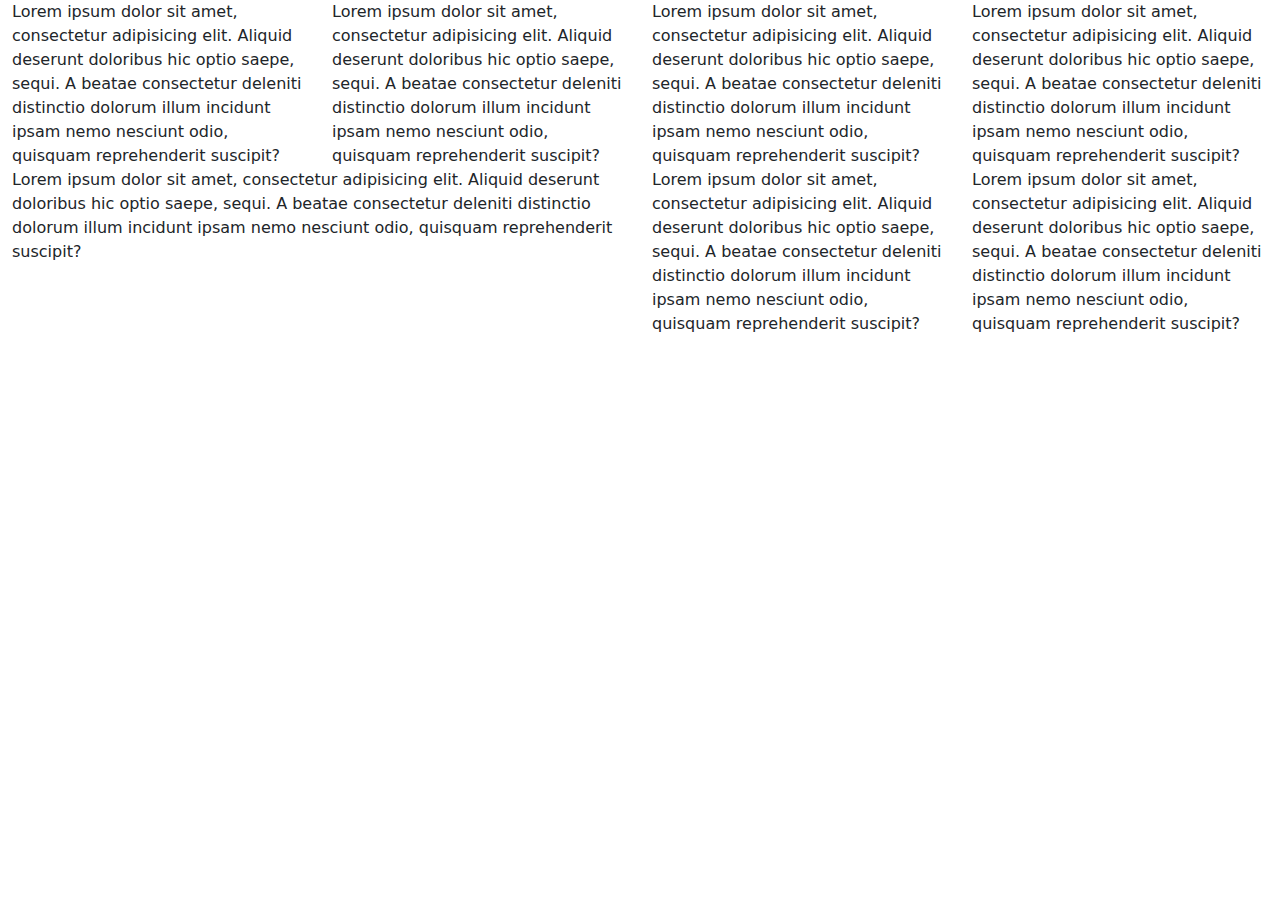
==== index.html @ feadb40b "bootstrap step 1" ====
<!doctype html>
<html lang="en">
<head>
    <meta charset="UTF-8">
    <meta name="viewport"
          content="width=device-width, user-scalable=no, initial-scale=1.0, maximum-scale=1.0, minimum-scale=1.0">
    <meta http-equiv="X-UA-Compatible" content="ie=edge">
    <link rel="stylesheet" href="css/bootstrap.min.css">
    <title>Document</title>
</head>
<body>


<div class="container-fluid">
    <div class="row">
        <div class="col-md-3 col-sm-3 col-xl-3">
            Lorem ipsum dolor sit amet, consectetur adipisicing elit. Aliquid deserunt doloribus hic optio saepe, sequi.
            A beatae consectetur deleniti distinctio dolorum illum incidunt ipsam nemo nesciunt odio, quisquam
            reprehenderit suscipit?
        </div>
        <div class="col-md-3 col-sm-3 col-xl-3">
            Lorem ipsum dolor sit amet, consectetur adipisicing elit. Aliquid deserunt doloribus hic optio saepe, sequi.
            A beatae consectetur deleniti distinctio dolorum illum incidunt ipsam nemo nesciunt odio, quisquam
            reprehenderit suscipit?
        </div>
        <div class="col-md-3 col-sm-3 col-xl-3">
            Lorem ipsum dolor sit amet, consectetur adipisicing elit. Aliquid deserunt doloribus hic optio saepe, sequi.
            A beatae consectetur deleniti distinctio dolorum illum incidunt ipsam nemo nesciunt odio, quisquam
            reprehenderit suscipit?
        </div>
        <div class="col-md-3 col-sm-3 col-xl-3">
            Lorem ipsum dolor sit amet, consectetur adipisicing elit. Aliquid deserunt doloribus hic optio saepe, sequi.
            A beatae consectetur deleniti distinctio dolorum illum incidunt ipsam nemo nesciunt odio, quisquam
            reprehenderit suscipit?
        </div>
    </div>
    <div class="row">
        <div class="col-6">
            Lorem ipsum dolor sit amet, consectetur adipisicing elit. Aliquid deserunt doloribus hic optio saepe, sequi.
            A beatae consectetur deleniti distinctio dolorum illum incidunt ipsam nemo nesciunt odio, quisquam
            reprehenderit suscipit?
        </div>
        <div class="col">
            Lorem ipsum dolor sit amet, consectetur adipisicing elit. Aliquid deserunt doloribus hic optio saepe, sequi.
            A beatae consectetur deleniti distinctio dolorum illum incidunt ipsam nemo nesciunt odio, quisquam
            reprehenderit suscipit?
        </div>
        <div class="col">
            Lorem ipsum dolor sit amet, consectetur adipisicing elit. Aliquid deserunt doloribus hic optio saepe, sequi.
            A beatae consectetur deleniti distinctio dolorum illum incidunt ipsam nemo nesciunt odio, quisquam
            reprehenderit suscipit?
        </div>
    </div>
</div>
</body>
</html>
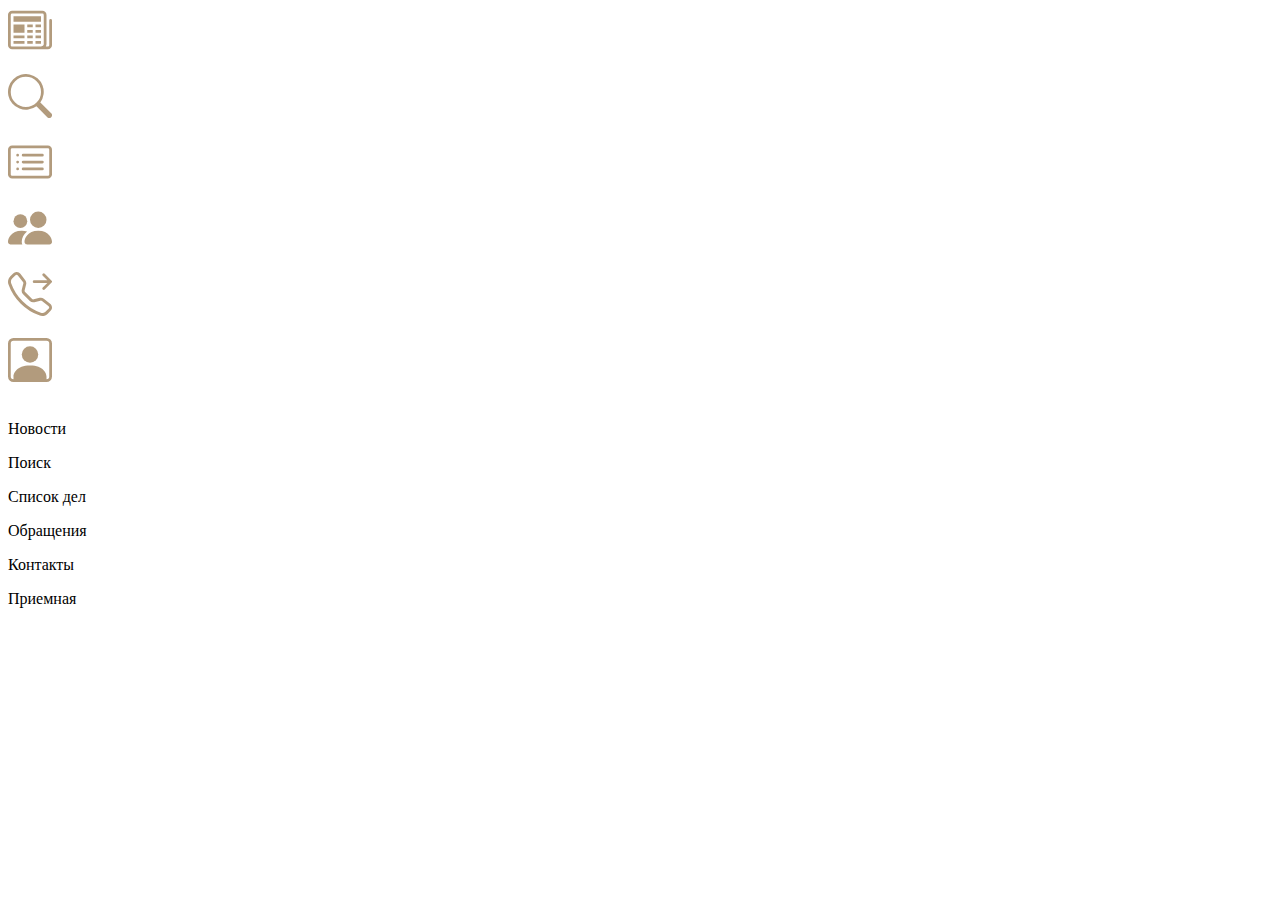
==== commit 224747b1: "dzer menu" ====
--- a/index.html
+++ b/index.html
@@ -5,52 +5,87 @@
     <meta name="viewport"
           content="width=device-width, user-scalable=no, initial-scale=1.0, maximum-scale=1.0, minimum-scale=1.0">
     <meta http-equiv="X-UA-Compatible" content="ie=edge">
-    <link rel="stylesheet" href="css/bootstrap.min.css">
+    <link rel="stylesheet" href="https://cdn.jsdelivr.net/npm/bootstrap@4.6.0/dist/css/bootstrap.min.css"
+          integrity="sha384-B0vP5xmATw1+K9KRQjQERJvTumQW0nPEzvF6L/Z6nronJ3oUOFUFpCjEUQouq2+l" crossorigin="anonymous">
     <title>Document</title>
 </head>
 <body>
 
 
-<div class="container-fluid">
+<div class="container-sm">
     <div class="row">
-        <div class="col-md-3 col-sm-3 col-xl-3">
-            Lorem ipsum dolor sit amet, consectetur adipisicing elit. Aliquid deserunt doloribus hic optio saepe, sequi.
-            A beatae consectetur deleniti distinctio dolorum illum incidunt ipsam nemo nesciunt odio, quisquam
-            reprehenderit suscipit?
+        <div class="col text-center" style="height: 66px">
+            <style>
+                svg:hover {
+                    width: 66px;
+                    height: 66px;
+                }
+            </style>
+            <a href="http://dzerzhinsky.orb.sudrf.ru/modules.php?name=press_dep"><svg xmlns="http://www.w3.org/2000/svg" width="44" height="44" fill="#B29B7D" class="bi bi-newspaper " viewBox="0 0 16 16">
+                <path d="M0 2.5A1.5 1.5 0 0 1 1.5 1h11A1.5 1.5 0 0 1 14 2.5v10.528c0 .3-.05.654-.238.972h.738a.5.5 0 0 0 .5-.5v-9a.5.5 0 0 1 1 0v9a1.5 1.5 0 0 1-1.5 1.5H1.497A1.497 1.497 0 0 1 0 13.5v-11zM12 14c.37 0 .654-.211.853-.441.092-.106.147-.279.147-.531V2.5a.5.5 0 0 0-.5-.5h-11a.5.5 0 0 0-.5.5v11c0 .278.223.5.497.5H12z"/>
+                <path d="M2 3h10v2H2V3zm0 3h4v3H2V6zm0 4h4v1H2v-1zm0 2h4v1H2v-1zm5-6h2v1H7V6zm3 0h2v1h-2V6zM7 8h2v1H7V8zm3 0h2v1h-2V8zm-3 2h2v1H7v-1zm3 0h2v1h-2v-1zm-3 2h2v1H7v-1zm3 0h2v1h-2v-1z"/>
+            </svg></a>
         </div>
-        <div class="col-md-3 col-sm-3 col-xl-3">
-            Lorem ipsum dolor sit amet, consectetur adipisicing elit. Aliquid deserunt doloribus hic optio saepe, sequi.
-            A beatae consectetur deleniti distinctio dolorum illum incidunt ipsam nemo nesciunt odio, quisquam
-            reprehenderit suscipit?
+        <div class="col text-center" style="height: 66px">
+            <a href="http://dzerzhinsky.orb.sudrf.ru/modules.php?name=sud_delo&name_op=sf&delo_id=1540005"><svg xmlns="http://www.w3.org/2000/svg" width="44" height="44" fill="#B29B7D" class="bi bi-search" viewBox="0 0 16 16">
+        <path d="M11.742 10.344a6.5 6.5 0 1 0-1.397 1.398h-.001c.03.04.062.078.098.115l3.85 3.85a1 1 0 0 0 1.415-1.414l-3.85-3.85a1.007 1.007 0 0 0-.115-.1zM12 6.5a5.5 5.5 0 1 1-11 0 5.5 5.5 0 0 1 11 0z"/>
+        </svg></a>
+            </div>
+        <div class="col text-center" style="height: 66px">
+            <a href="http://dzerzhinsky.orb.sudrf.ru//modules.php?name=sud_delo"><svg xmlns="http://www.w3.org/2000/svg" width="44" height="44" fill="#B29B7D" class="bi bi-card-list" viewBox="0 0 16 16">
+        <path d="M14.5 3a.5.5 0 0 1 .5.5v9a.5.5 0 0 1-.5.5h-13a.5.5 0 0 1-.5-.5v-9a.5.5 0 0 1 .5-.5h13zm-13-1A1.5 1.5 0 0 0 0 3.5v9A1.5 1.5 0 0 0 1.5 14h13a1.5 1.5 0 0 0 1.5-1.5v-9A1.5 1.5 0 0 0 14.5 2h-13z"/>
+        <path d="M5 8a.5.5 0 0 1 .5-.5h7a.5.5 0 0 1 0 1h-7A.5.5 0 0 1 5 8zm0-2.5a.5.5 0 0 1 .5-.5h7a.5.5 0 0 1 0 1h-7a.5.5 0 0 1-.5-.5zm0 5a.5.5 0 0 1 .5-.5h7a.5.5 0 0 1 0 1h-7a.5.5 0 0 1-.5-.5zm-1-5a.5.5 0 1 1-1 0 .5.5 0 0 1 1 0zM4 8a.5.5 0 1 1-1 0 .5.5 0 0 1 1 0zm0 2.5a.5.5 0 1 1-1 0 .5.5 0 0 1 1 0z"/>
+        </svg></a>
         </div>
-        <div class="col-md-3 col-sm-3 col-xl-3">
-            Lorem ipsum dolor sit amet, consectetur adipisicing elit. Aliquid deserunt doloribus hic optio saepe, sequi.
-            A beatae consectetur deleniti distinctio dolorum illum incidunt ipsam nemo nesciunt odio, quisquam
-            reprehenderit suscipit?
+        <div class="col text-center" style="height: 66px">
+            <a href="http://dzerzhinsky.orb.sudrf.ru/modules.php?name=gbook"><svg xmlns="http://www.w3.org/2000/svg" width="44" height="44" fill="#B29B7D" class="bi bi-people-fill" viewBox="0 0 16 16">
+        <path d="M7 14s-1 0-1-1 1-4 5-4 5 3 5 4-1 1-1 1H7zm4-6a3 3 0 1 0 0-6 3 3 0 0 0 0 6z"/>
+        <path fill-rule="evenodd" d="M5.216 14A2.238 2.238 0 0 1 5 13c0-1.355.68-2.75 1.936-3.72A6.325 6.325 0 0 0 5 9c-4 0-5 3-5 4s1 1 1 1h4.216z"/>
+        <path d="M4.5 8a2.5 2.5 0 1 0 0-5 2.5 2.5 0 0 0 0 5z"/>
+            </svg></a>
         </div>
-        <div class="col-md-3 col-sm-3 col-xl-3">
-            Lorem ipsum dolor sit amet, consectetur adipisicing elit. Aliquid deserunt doloribus hic optio saepe, sequi.
-            A beatae consectetur deleniti distinctio dolorum illum incidunt ipsam nemo nesciunt odio, quisquam
-            reprehenderit suscipit?
+        <div class="col text-center" style="height: 66px">
+            <a href="http://dzerzhinsky.orb.sudrf.ru/modules.php?name=information&rid=37"><svg xmlns="http://www.w3.org/2000/svg" width="44" height="44" fill="#B29B7D" class="bi bi-telephone-forward" viewBox="0 0 16 16">
+        <path d="M3.654 1.328a.678.678 0 0 0-1.015-.063L1.605 2.3c-.483.484-.661 1.169-.45 1.77a17.568 17.568 0 0 0 4.168 6.608 17.569 17.569 0 0 0 6.608 4.168c.601.211 1.286.033 1.77-.45l1.034-1.034a.678.678 0 0 0-.063-1.015l-2.307-1.794a.678.678 0 0 0-.58-.122l-2.19.547a1.745 1.745 0 0 1-1.657-.459L5.482 8.062a1.745 1.745 0 0 1-.46-1.657l.548-2.19a.678.678 0 0 0-.122-.58L3.654 1.328zM1.884.511a1.745 1.745 0 0 1 2.612.163L6.29 2.98c.329.423.445.974.315 1.494l-.547 2.19a.678.678 0 0 0 .178.643l2.457 2.457a.678.678 0 0 0 .644.178l2.189-.547a1.745 1.745 0 0 1 1.494.315l2.306 1.794c.829.645.905 1.87.163 2.611l-1.034 1.034c-.74.74-1.846 1.065-2.877.702a18.634 18.634 0 0 1-7.01-4.42 18.634 18.634 0 0 1-4.42-7.009c-.362-1.03-.037-2.137.703-2.877L1.885.511zm10.762.135a.5.5 0 0 1 .708 0l2.5 2.5a.5.5 0 0 1 0 .708l-2.5 2.5a.5.5 0 0 1-.708-.708L14.293 4H9.5a.5.5 0 0 1 0-1h4.793l-1.647-1.646a.5.5 0 0 1 0-.708z"/>
+        </svg></a>
+        </div>
+        <div class="col text-center" style="height: 66px">
+            <a href="http://dzerzhinsky.orb.sudrf.ru/modules.php?name=info_court&rid=8"><svg xmlns="http://www.w3.org/2000/svg" width="44" height="44" fill="#B29B7D" class="bi bi-person-square" viewBox="0 0 16 16">
+        <path d="M11 6a3 3 0 1 1-6 0 3 3 0 0 1 6 0z"/>
+        <path d="M2 0a2 2 0 0 0-2 2v12a2 2 0 0 0 2 2h12a2 2 0 0 0 2-2V2a2 2 0 0 0-2-2H2zm12 1a1 1 0 0 1 1 1v12a1 1 0 0 1-1 1v-1c0-1-1-4-6-4s-6 3-6 4v1a1 1 0 0 1-1-1V2a1 1 0 0 1 1-1h12z"/>
+        </svg></a>
         </div>
     </div>
     <div class="row">
-        <div class="col-6">
-            Lorem ipsum dolor sit amet, consectetur adipisicing elit. Aliquid deserunt doloribus hic optio saepe, sequi.
-            A beatae consectetur deleniti distinctio dolorum illum incidunt ipsam nemo nesciunt odio, quisquam
-            reprehenderit suscipit?
+        <div class="col text-center">
+            <p class="h5">Новости</p>
         </div>
-        <div class="col">
-            Lorem ipsum dolor sit amet, consectetur adipisicing elit. Aliquid deserunt doloribus hic optio saepe, sequi.
-            A beatae consectetur deleniti distinctio dolorum illum incidunt ipsam nemo nesciunt odio, quisquam
-            reprehenderit suscipit?
+        <div class="col text-center">
+            <p class="h5">Поиск</p>
         </div>
-        <div class="col">
-            Lorem ipsum dolor sit amet, consectetur adipisicing elit. Aliquid deserunt doloribus hic optio saepe, sequi.
-            A beatae consectetur deleniti distinctio dolorum illum incidunt ipsam nemo nesciunt odio, quisquam
-            reprehenderit suscipit?
+        <div class="col text-center">
+            <p class="h5">Список дел</p>
+        </div>
+        <div class="col text-center">
+            <p class="h5">Обращения</p>
+        </div>
+        <div class="col text-center">
+            <p class="h5">Контакты</p>
+        </div>
+        <div class="col text-center">
+            <p class="h5">Приемная</p>
         </div>
     </div>
 </div>
+
+<script src="https://code.jquery.com/jquery-3.6.0.js" integrity="sha256-H+K7U5CnXl1h5ywQfKtSj8PCmoN9aaq30gDh27Xc0jk="
+        crossorigin="anonymous"></script>
+<script src="https://code.jquery.com/jquery-3.5.1.slim.min.js"
+        integrity="sha384-DfXdz2htPH0lsSSs5nCTpuj/zy4C+OGpamoFVy38MVBnE+IbbVYUew+OrCXaRkfj"
+        crossorigin="anonymous"></script>
+<script src="https://cdn.jsdelivr.net/npm/bootstrap@4.6.0/dist/js/bootstrap.bundle.min.js"
+        integrity="sha384-Piv4xVNRyMGpqkS2by6br4gNJ7DXjqk09RmUpJ8jgGtD7zP9yug3goQfGII0yAns"
+        crossorigin="anonymous"></script>
+<script src="lib/typed.min.js"></script>
 </body>
 </html>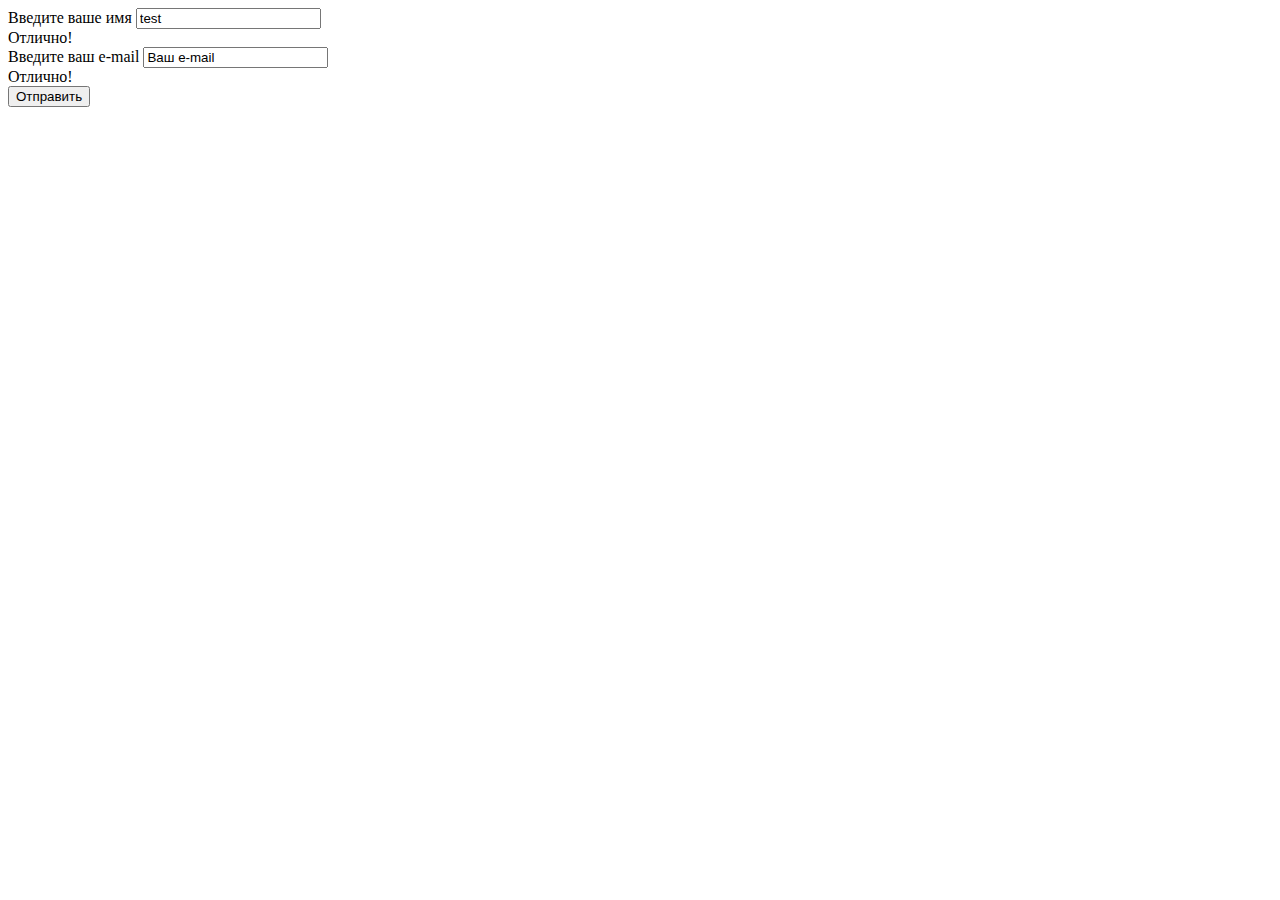
==== commit ed58e0fc: "jquery validation step 1" ====
--- a/index.html
+++ b/index.html
@@ -10,73 +10,33 @@
     <title>Document</title>
 </head>
 <body>
+<div class="container">
+    <div class="row">
+        <div class="col-md-12">
+            <form action="">
+                <div class="form-row">
+                    <div class="col-md-6 mb-3 mailBlock">
+                        <label for="name">Введите ваше имя</label>
+                        <input type="text" class="form-control " id="name" value="test" required>
+                        <div class="valid-feedback">
+                            Отлично!
+                        </div>
+                    </div>
+                    <div class="col-md-6 mb-3 mailBlock">
+                        <label for="email">Введите ваш e-mail</label>
+                        <input type="email" class="form-control " id="email" value="Ваш e-mail" required>
+                        <div class="valid-feedback">
+                            Отлично!
+                        </div>
+                    </div>
+                    <button class="btn btn-success" type="submit">Отправить</button>
+                </div>
 
-
-<div class="container-sm">
-    <div class="row">
-        <div class="col text-center" style="height: 66px">
-            <style>
-                svg:hover {
-                    width: 66px;
-                    height: 66px;
-                }
-            </style>
-            <a href="http://dzerzhinsky.orb.sudrf.ru/modules.php?name=press_dep"><svg xmlns="http://www.w3.org/2000/svg" width="44" height="44" fill="#B29B7D" class="bi bi-newspaper " viewBox="0 0 16 16">
-                <path d="M0 2.5A1.5 1.5 0 0 1 1.5 1h11A1.5 1.5 0 0 1 14 2.5v10.528c0 .3-.05.654-.238.972h.738a.5.5 0 0 0 .5-.5v-9a.5.5 0 0 1 1 0v9a1.5 1.5 0 0 1-1.5 1.5H1.497A1.497 1.497 0 0 1 0 13.5v-11zM12 14c.37 0 .654-.211.853-.441.092-.106.147-.279.147-.531V2.5a.5.5 0 0 0-.5-.5h-11a.5.5 0 0 0-.5.5v11c0 .278.223.5.497.5H12z"/>
-                <path d="M2 3h10v2H2V3zm0 3h4v3H2V6zm0 4h4v1H2v-1zm0 2h4v1H2v-1zm5-6h2v1H7V6zm3 0h2v1h-2V6zM7 8h2v1H7V8zm3 0h2v1h-2V8zm-3 2h2v1H7v-1zm3 0h2v1h-2v-1zm-3 2h2v1H7v-1zm3 0h2v1h-2v-1z"/>
-            </svg></a>
-        </div>
-        <div class="col text-center" style="height: 66px">
-            <a href="http://dzerzhinsky.orb.sudrf.ru/modules.php?name=sud_delo&name_op=sf&delo_id=1540005"><svg xmlns="http://www.w3.org/2000/svg" width="44" height="44" fill="#B29B7D" class="bi bi-search" viewBox="0 0 16 16">
-        <path d="M11.742 10.344a6.5 6.5 0 1 0-1.397 1.398h-.001c.03.04.062.078.098.115l3.85 3.85a1 1 0 0 0 1.415-1.414l-3.85-3.85a1.007 1.007 0 0 0-.115-.1zM12 6.5a5.5 5.5 0 1 1-11 0 5.5 5.5 0 0 1 11 0z"/>
-        </svg></a>
-            </div>
-        <div class="col text-center" style="height: 66px">
-            <a href="http://dzerzhinsky.orb.sudrf.ru//modules.php?name=sud_delo"><svg xmlns="http://www.w3.org/2000/svg" width="44" height="44" fill="#B29B7D" class="bi bi-card-list" viewBox="0 0 16 16">
-        <path d="M14.5 3a.5.5 0 0 1 .5.5v9a.5.5 0 0 1-.5.5h-13a.5.5 0 0 1-.5-.5v-9a.5.5 0 0 1 .5-.5h13zm-13-1A1.5 1.5 0 0 0 0 3.5v9A1.5 1.5 0 0 0 1.5 14h13a1.5 1.5 0 0 0 1.5-1.5v-9A1.5 1.5 0 0 0 14.5 2h-13z"/>
-        <path d="M5 8a.5.5 0 0 1 .5-.5h7a.5.5 0 0 1 0 1h-7A.5.5 0 0 1 5 8zm0-2.5a.5.5 0 0 1 .5-.5h7a.5.5 0 0 1 0 1h-7a.5.5 0 0 1-.5-.5zm0 5a.5.5 0 0 1 .5-.5h7a.5.5 0 0 1 0 1h-7a.5.5 0 0 1-.5-.5zm-1-5a.5.5 0 1 1-1 0 .5.5 0 0 1 1 0zM4 8a.5.5 0 1 1-1 0 .5.5 0 0 1 1 0zm0 2.5a.5.5 0 1 1-1 0 .5.5 0 0 1 1 0z"/>
-        </svg></a>
-        </div>
-        <div class="col text-center" style="height: 66px">
-            <a href="http://dzerzhinsky.orb.sudrf.ru/modules.php?name=gbook"><svg xmlns="http://www.w3.org/2000/svg" width="44" height="44" fill="#B29B7D" class="bi bi-people-fill" viewBox="0 0 16 16">
-        <path d="M7 14s-1 0-1-1 1-4 5-4 5 3 5 4-1 1-1 1H7zm4-6a3 3 0 1 0 0-6 3 3 0 0 0 0 6z"/>
-        <path fill-rule="evenodd" d="M5.216 14A2.238 2.238 0 0 1 5 13c0-1.355.68-2.75 1.936-3.72A6.325 6.325 0 0 0 5 9c-4 0-5 3-5 4s1 1 1 1h4.216z"/>
-        <path d="M4.5 8a2.5 2.5 0 1 0 0-5 2.5 2.5 0 0 0 0 5z"/>
-            </svg></a>
-        </div>
-        <div class="col text-center" style="height: 66px">
-            <a href="http://dzerzhinsky.orb.sudrf.ru/modules.php?name=information&rid=37"><svg xmlns="http://www.w3.org/2000/svg" width="44" height="44" fill="#B29B7D" class="bi bi-telephone-forward" viewBox="0 0 16 16">
-        <path d="M3.654 1.328a.678.678 0 0 0-1.015-.063L1.605 2.3c-.483.484-.661 1.169-.45 1.77a17.568 17.568 0 0 0 4.168 6.608 17.569 17.569 0 0 0 6.608 4.168c.601.211 1.286.033 1.77-.45l1.034-1.034a.678.678 0 0 0-.063-1.015l-2.307-1.794a.678.678 0 0 0-.58-.122l-2.19.547a1.745 1.745 0 0 1-1.657-.459L5.482 8.062a1.745 1.745 0 0 1-.46-1.657l.548-2.19a.678.678 0 0 0-.122-.58L3.654 1.328zM1.884.511a1.745 1.745 0 0 1 2.612.163L6.29 2.98c.329.423.445.974.315 1.494l-.547 2.19a.678.678 0 0 0 .178.643l2.457 2.457a.678.678 0 0 0 .644.178l2.189-.547a1.745 1.745 0 0 1 1.494.315l2.306 1.794c.829.645.905 1.87.163 2.611l-1.034 1.034c-.74.74-1.846 1.065-2.877.702a18.634 18.634 0 0 1-7.01-4.42 18.634 18.634 0 0 1-4.42-7.009c-.362-1.03-.037-2.137.703-2.877L1.885.511zm10.762.135a.5.5 0 0 1 .708 0l2.5 2.5a.5.5 0 0 1 0 .708l-2.5 2.5a.5.5 0 0 1-.708-.708L14.293 4H9.5a.5.5 0 0 1 0-1h4.793l-1.647-1.646a.5.5 0 0 1 0-.708z"/>
-        </svg></a>
-        </div>
-        <div class="col text-center" style="height: 66px">
-            <a href="http://dzerzhinsky.orb.sudrf.ru/modules.php?name=info_court&rid=8"><svg xmlns="http://www.w3.org/2000/svg" width="44" height="44" fill="#B29B7D" class="bi bi-person-square" viewBox="0 0 16 16">
-        <path d="M11 6a3 3 0 1 1-6 0 3 3 0 0 1 6 0z"/>
-        <path d="M2 0a2 2 0 0 0-2 2v12a2 2 0 0 0 2 2h12a2 2 0 0 0 2-2V2a2 2 0 0 0-2-2H2zm12 1a1 1 0 0 1 1 1v12a1 1 0 0 1-1 1v-1c0-1-1-4-6-4s-6 3-6 4v1a1 1 0 0 1-1-1V2a1 1 0 0 1 1-1h12z"/>
-        </svg></a>
-        </div>
-    </div>
-    <div class="row">
-        <div class="col text-center">
-            <p class="h5">Новости</p>
-        </div>
-        <div class="col text-center">
-            <p class="h5">Поиск</p>
-        </div>
-        <div class="col text-center">
-            <p class="h5">Список дел</p>
-        </div>
-        <div class="col text-center">
-            <p class="h5">Обращения</p>
-        </div>
-        <div class="col text-center">
-            <p class="h5">Контакты</p>
-        </div>
-        <div class="col text-center">
-            <p class="h5">Приемная</p>
+            </form>
         </div>
     </div>
 </div>
+
 
 <script src="https://code.jquery.com/jquery-3.6.0.js" integrity="sha256-H+K7U5CnXl1h5ywQfKtSj8PCmoN9aaq30gDh27Xc0jk="
         crossorigin="anonymous"></script>
@@ -87,5 +47,6 @@
         integrity="sha384-Piv4xVNRyMGpqkS2by6br4gNJ7DXjqk09RmUpJ8jgGtD7zP9yug3goQfGII0yAns"
         crossorigin="anonymous"></script>
 <script src="lib/typed.min.js"></script>
+<script src="Untitled-1.js"></script>
 </body>
 </html>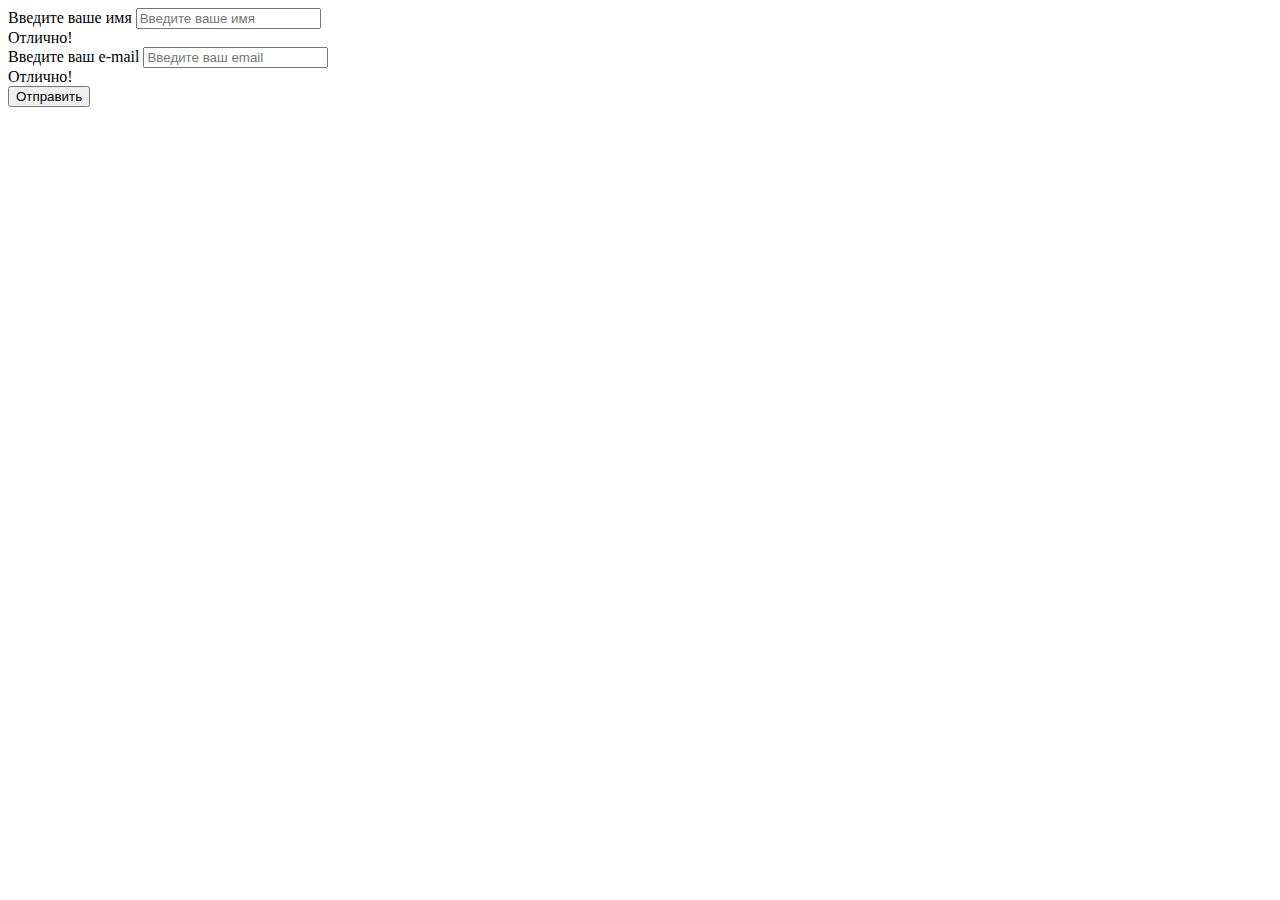
==== commit 9c5d976d: "jquery form validation" ====
--- a/index.html
+++ b/index.html
@@ -13,25 +13,24 @@
 <div class="container">
     <div class="row">
         <div class="col-md-12">
-            <form action="">
+            <form action="" class="">
                 <div class="form-row">
                     <div class="col-md-6 mb-3 mailBlock">
                         <label for="name">Введите ваше имя</label>
-                        <input type="text" class="form-control " id="name" value="test" required>
+                        <input type="text" class="form-control" id="name" value="" placeholder="Введите ваше имя">
                         <div class="valid-feedback">
                             Отлично!
                         </div>
                     </div>
                     <div class="col-md-6 mb-3 mailBlock">
                         <label for="email">Введите ваш e-mail</label>
-                        <input type="email" class="form-control " id="email" value="Ваш e-mail" required>
+                        <input type="email" class="form-control" id="email" value="" placeholder="Введите ваш email">
                         <div class="valid-feedback">
                             Отлично!
                         </div>
                     </div>
                     <button class="btn btn-success" type="submit">Отправить</button>
                 </div>
-
             </form>
         </div>
     </div>
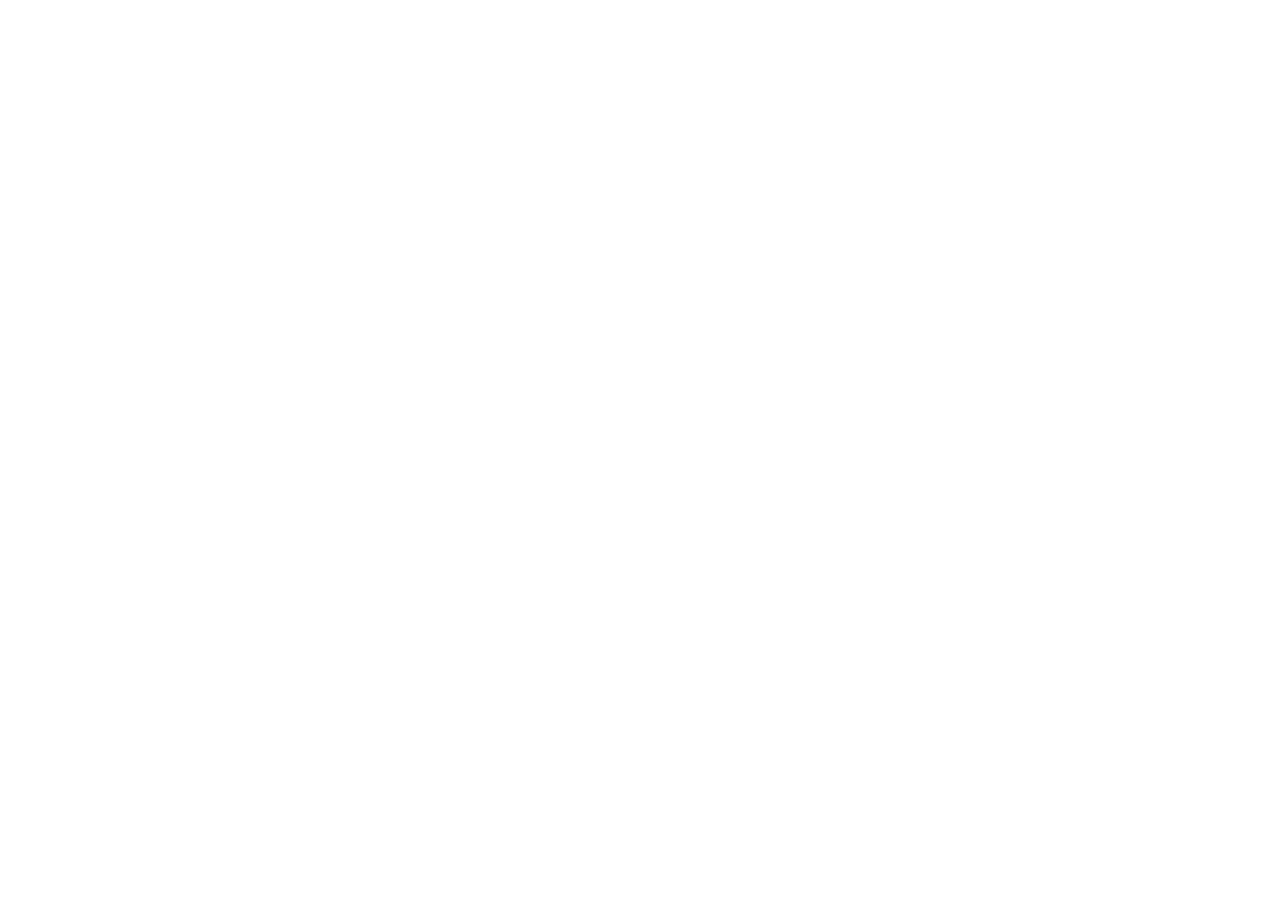
==== commit efa1f70e: "closure test" ====
--- a/index.html
+++ b/index.html
@@ -5,47 +5,11 @@
     <meta name="viewport"
           content="width=device-width, user-scalable=no, initial-scale=1.0, maximum-scale=1.0, minimum-scale=1.0">
     <meta http-equiv="X-UA-Compatible" content="ie=edge">
-    <link rel="stylesheet" href="https://cdn.jsdelivr.net/npm/bootstrap@4.6.0/dist/css/bootstrap.min.css"
-          integrity="sha384-B0vP5xmATw1+K9KRQjQERJvTumQW0nPEzvF6L/Z6nronJ3oUOFUFpCjEUQouq2+l" crossorigin="anonymous">
     <title>Document</title>
 </head>
 <body>
-<div class="container">
-    <div class="row">
-        <div class="col-md-12">
-            <form action="" class="">
-                <div class="form-row">
-                    <div class="col-md-6 mb-3 mailBlock">
-                        <label for="name">Введите ваше имя</label>
-                        <input type="text" class="form-control" id="name" value="" placeholder="Введите ваше имя">
-                        <div class="valid-feedback">
-                            Отлично!
-                        </div>
-                    </div>
-                    <div class="col-md-6 mb-3 mailBlock">
-                        <label for="email">Введите ваш e-mail</label>
-                        <input type="email" class="form-control" id="email" value="" placeholder="Введите ваш email">
-                        <div class="valid-feedback">
-                            Отлично!
-                        </div>
-                    </div>
-                    <button class="btn btn-success" type="submit">Отправить</button>
-                </div>
-            </form>
-        </div>
-    </div>
-</div>
 
 
-<script src="https://code.jquery.com/jquery-3.6.0.js" integrity="sha256-H+K7U5CnXl1h5ywQfKtSj8PCmoN9aaq30gDh27Xc0jk="
-        crossorigin="anonymous"></script>
-<script src="https://code.jquery.com/jquery-3.5.1.slim.min.js"
-        integrity="sha384-DfXdz2htPH0lsSSs5nCTpuj/zy4C+OGpamoFVy38MVBnE+IbbVYUew+OrCXaRkfj"
-        crossorigin="anonymous"></script>
-<script src="https://cdn.jsdelivr.net/npm/bootstrap@4.6.0/dist/js/bootstrap.bundle.min.js"
-        integrity="sha384-Piv4xVNRyMGpqkS2by6br4gNJ7DXjqk09RmUpJ8jgGtD7zP9yug3goQfGII0yAns"
-        crossorigin="anonymous"></script>
-<script src="lib/typed.min.js"></script>
 <script src="Untitled-1.js"></script>
 </body>
 </html>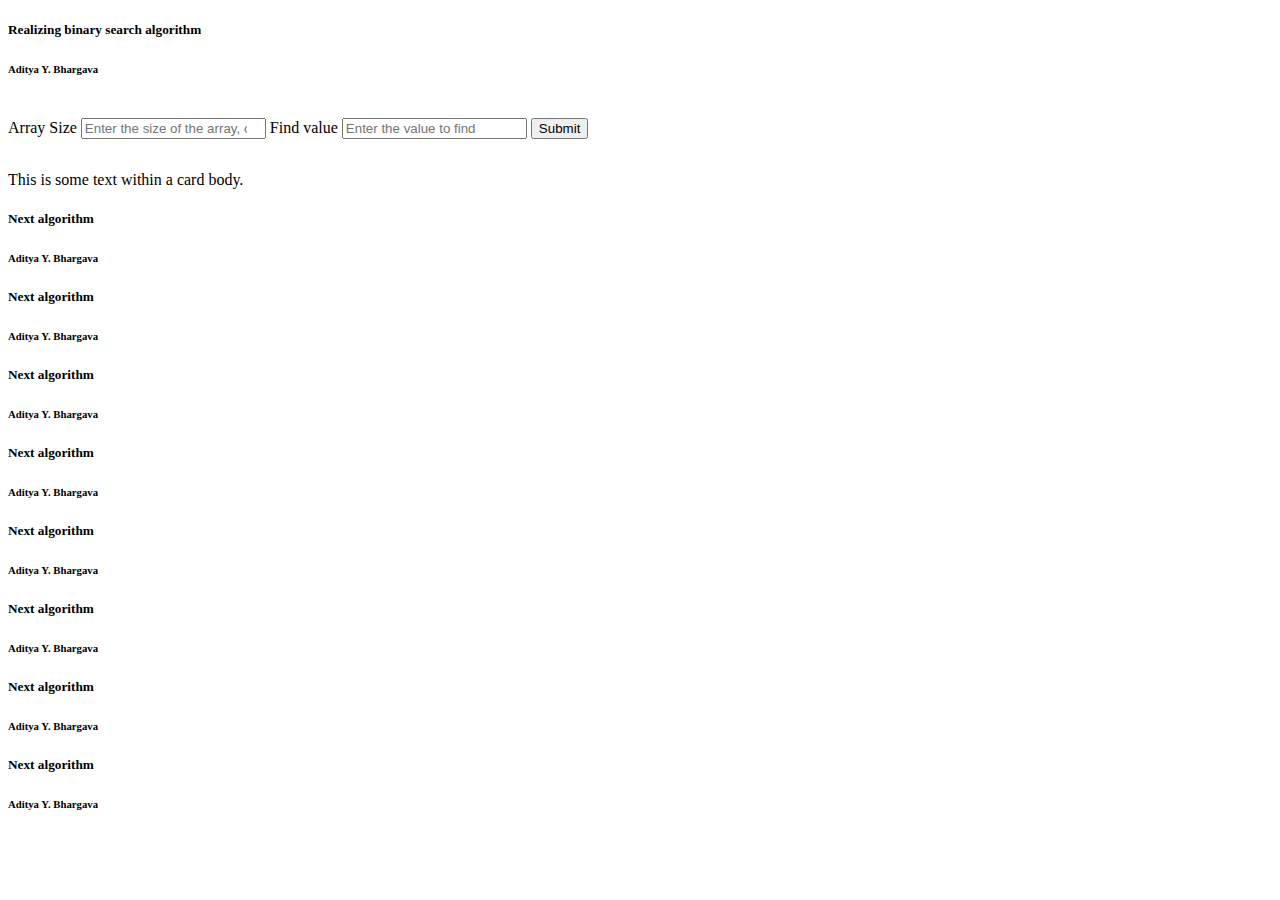
==== commit 44b3c63c: "binary search init" ====
--- a/index.html
+++ b/index.html
@@ -6,10 +6,110 @@
           content="width=device-width, user-scalable=no, initial-scale=1.0, maximum-scale=1.0, minimum-scale=1.0">
     <meta http-equiv="X-UA-Compatible" content="ie=edge">
     <title>Document</title>
+    <link href="https://cdn.jsdelivr.net/npm/bootstrap@5.0.0/dist/css/bootstrap.min.css" rel="stylesheet" integrity="sha384-wEmeIV1mKuiNpC+IOBjI7aAzPcEZeedi5yW5f2yOq55WWLwNGmvvx4Um1vskeMj0" crossorigin="anonymous">
 </head>
 <body>
+<div class="container">
+    <div class="row row-cols-3">
+        <div class="col">
+            <div class="card">
+                <div class="card-body">
+                  <h5 class="card-title">Realizing binary search algorithm</h5>
+                  <h6 class="card-subtitle mb-2 text-muted">Aditya Y. Bhargava</h6>
+                  <br>
+                   <form id="1_form">
+                    <label class="form-label">Array Size</label>
+                    <input type="number" min="0" class="form-control" id="1_arraySize" style="margin-bottom: 1rem;" placeholder="Enter the size of the array, only a number">
+                    <label class="form-label">Find value</label>
+                    <input type="number" min="0" class="form-control" id="1_findPosition" style="margin-bottom: 1rem;" placeholder="Enter the value to find">
+                    <button id="1_button" class="btn btn-primary" style="margin-bottom: 1rem;">Submit</button>
+                    <div class="card">
+                        <div class="card-body">
+                            <p id="1_result">This is some text within a card body.</p>
+                        </div>
+                      </div>
+                   </form>
+                  
+                </div>
+              </div>
+        </div>
+        <div class="col">
+            <div class="card">
+                <div class="card-body">
+                  <h5 class="card-title">Next algorithm</h5>
+                  <h6 class="card-subtitle mb-2 text-muted">Aditya Y. Bhargava</h6>
+                  
+                </div>
+              </div>
+        </div>
+        <div class="col">
+            <div class="card">
+                <div class="card-body">
+                  <h5 class="card-title">Next algorithm</h5>
+                  <h6 class="card-subtitle mb-2 text-muted">Aditya Y. Bhargava</h6>
+                  
+                </div>
+              </div>
+        </div>
+        <div class="col">
+            <div class="card">
+                <div class="card-body">
+                  <h5 class="card-title">Next algorithm</h5>
+                  <h6 class="card-subtitle mb-2 text-muted">Aditya Y. Bhargava</h6>
+                  
+                </div>
+              </div>
+        </div>
+        <div class="col">
+            <div class="card">
+                <div class="card-body">
+                  <h5 class="card-title">Next algorithm</h5>
+                  <h6 class="card-subtitle mb-2 text-muted">Aditya Y. Bhargava</h6>
+                  
+                </div>
+              </div>
+        </div>
+        <div class="col">
+            <div class="card">
+                <div class="card-body">
+                  <h5 class="card-title">Next algorithm</h5>
+                  <h6 class="card-subtitle mb-2 text-muted">Aditya Y. Bhargava</h6>
+                  
+                </div>
+              </div>
+        </div>
+        <div class="col">
+            <div class="card">
+                <div class="card-body">
+                  <h5 class="card-title">Next algorithm</h5>
+                  <h6 class="card-subtitle mb-2 text-muted">Aditya Y. Bhargava</h6>
+                  
+                </div>
+              </div>
+        </div>
+        <div class="col">
+            <div class="card">
+                <div class="card-body">
+                  <h5 class="card-title">Next algorithm</h5>
+                  <h6 class="card-subtitle mb-2 text-muted">Aditya Y. Bhargava</h6>
+                  
+                </div>
+              </div>
+        </div>
+        <div class="col">
+            <div class="card">
+                <div class="card-body">
+                  <h5 class="card-title">Next algorithm</h5>
+                  <h6 class="card-subtitle mb-2 text-muted">Aditya Y. Bhargava</h6>
+                  
+                </div>
+              </div>
+        </div>
+    </div>
+</div>
 
 
+<script src="https://code.jquery.com/jquery-3.6.0.js" integrity="sha256-H+K7U5CnXl1h5ywQfKtSj8PCmoN9aaq30gDh27Xc0jk=" crossorigin="anonymous"></script>
 <script src="Untitled-1.js"></script>
 </body>
 </html>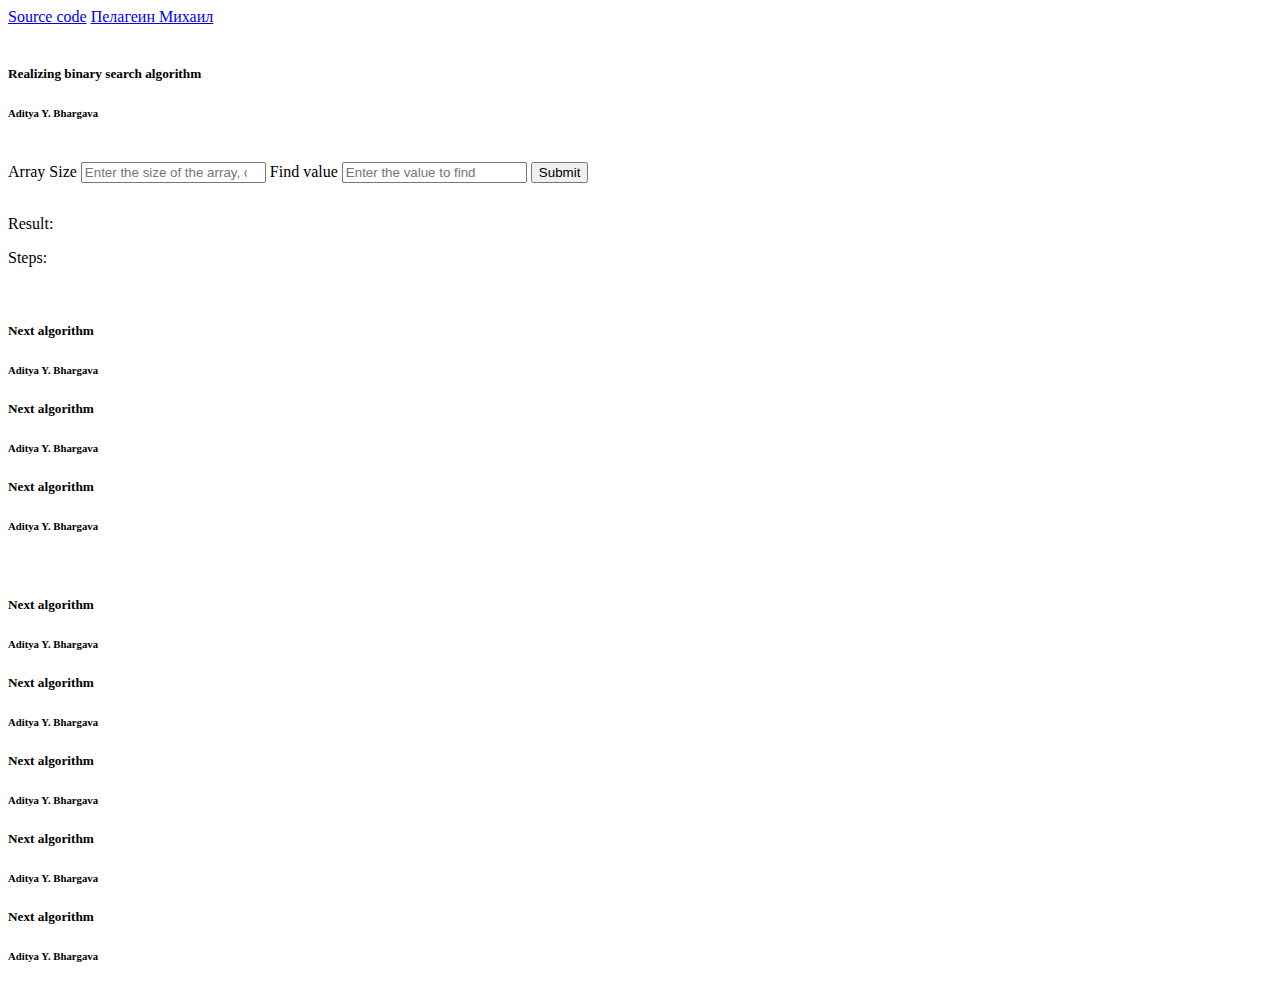
==== commit c0c07142: "Realizing binary search algorithm" ====
--- a/index.html
+++ b/index.html
@@ -10,6 +10,21 @@
 </head>
 <body>
 <div class="container">
+
+        <div class="row row-col">
+            <div class="col">
+                <div class="card">
+                    <div class="card-body">
+                        <nav class="nav">
+                            <a class="nav-link active" aria-current="page" href="https://github.com/retvain/js">Source code</a>
+                            <a class="nav-link disabled" href="#" tabindex="-1" aria-disabled="true">Пелагеин Михаил</a>
+                        </nav>
+                    </div>
+                </div>
+            </div>
+        </div>
+        <br>
+
     <div class="row row-cols-3">
         <div class="col">
             <div class="card">
@@ -25,13 +40,14 @@
                     <button id="1_button" class="btn btn-primary" style="margin-bottom: 1rem;">Submit</button>
                     <div class="card">
                         <div class="card-body">
-                            <p id="1_result">This is some text within a card body.</p>
+                            <p id="1_result">Result:</p>
+                            <p id="1_steps">Steps:</p>
                         </div>
                       </div>
                    </form>
-                  
                 </div>
               </div>
+            <br>
         </div>
         <div class="col">
             <div class="card">
@@ -59,6 +75,7 @@
                   
                 </div>
               </div>
+            <br>
         </div>
         <div class="col">
             <div class="card">
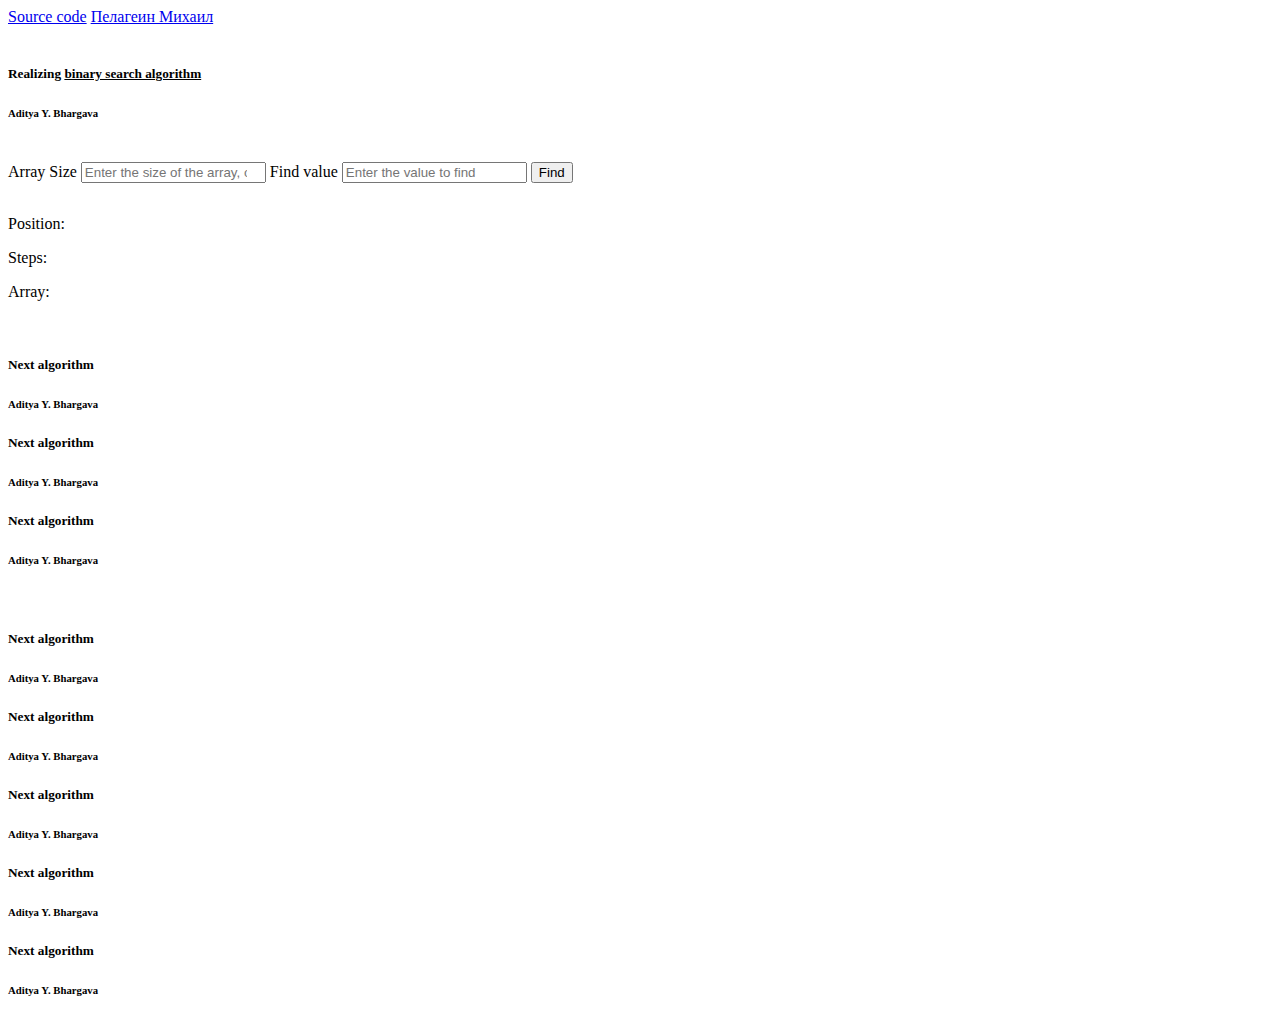
==== commit f066b54d: "Realizing binary search algorithm, add array + fix random" ====
--- a/index.html
+++ b/index.html
@@ -29,19 +29,20 @@
         <div class="col">
             <div class="card">
                 <div class="card-body">
-                  <h5 class="card-title">Realizing binary search algorithm</h5>
+                  <h5 class="card-title">Realizing <a href="https://ru.wikipedia.org/wiki/%D0%94%D0%B2%D0%BE%D0%B8%D1%87%D0%BD%D1%8B%D0%B9_%D0%BF%D0%BE%D0%B8%D1%81%D0%BA" style="color: black">binary search algorithm</a></h5>
                   <h6 class="card-subtitle mb-2 text-muted">Aditya Y. Bhargava</h6>
                   <br>
                    <form id="1_form">
                     <label class="form-label">Array Size</label>
-                    <input type="number" min="0" class="form-control" id="1_arraySize" style="margin-bottom: 1rem;" placeholder="Enter the size of the array, only a number">
+                    <input type="number" min="0" required class="form-control" id="1_arraySize" style="margin-bottom: 1rem;" placeholder="Enter the size of the array, only a number">
                     <label class="form-label">Find value</label>
-                    <input type="number" min="0" class="form-control" id="1_findPosition" style="margin-bottom: 1rem;" placeholder="Enter the value to find">
-                    <button id="1_button" class="btn btn-primary" style="margin-bottom: 1rem;">Submit</button>
+                    <input type="number" min="0" required class="form-control" id="1_findPosition" style="margin-bottom: 1rem;" placeholder="Enter the value to find">
+                    <button id="1_button" class="btn btn-primary" style="margin-bottom: 1rem;">Find</button>
                     <div class="card">
                         <div class="card-body">
-                            <p id="1_result">Result:</p>
+                            <p id="1_result">Position:</p>
                             <p id="1_steps">Steps:</p>
+                            <p id="1_array">Array:</p>
                         </div>
                       </div>
                    </form>
